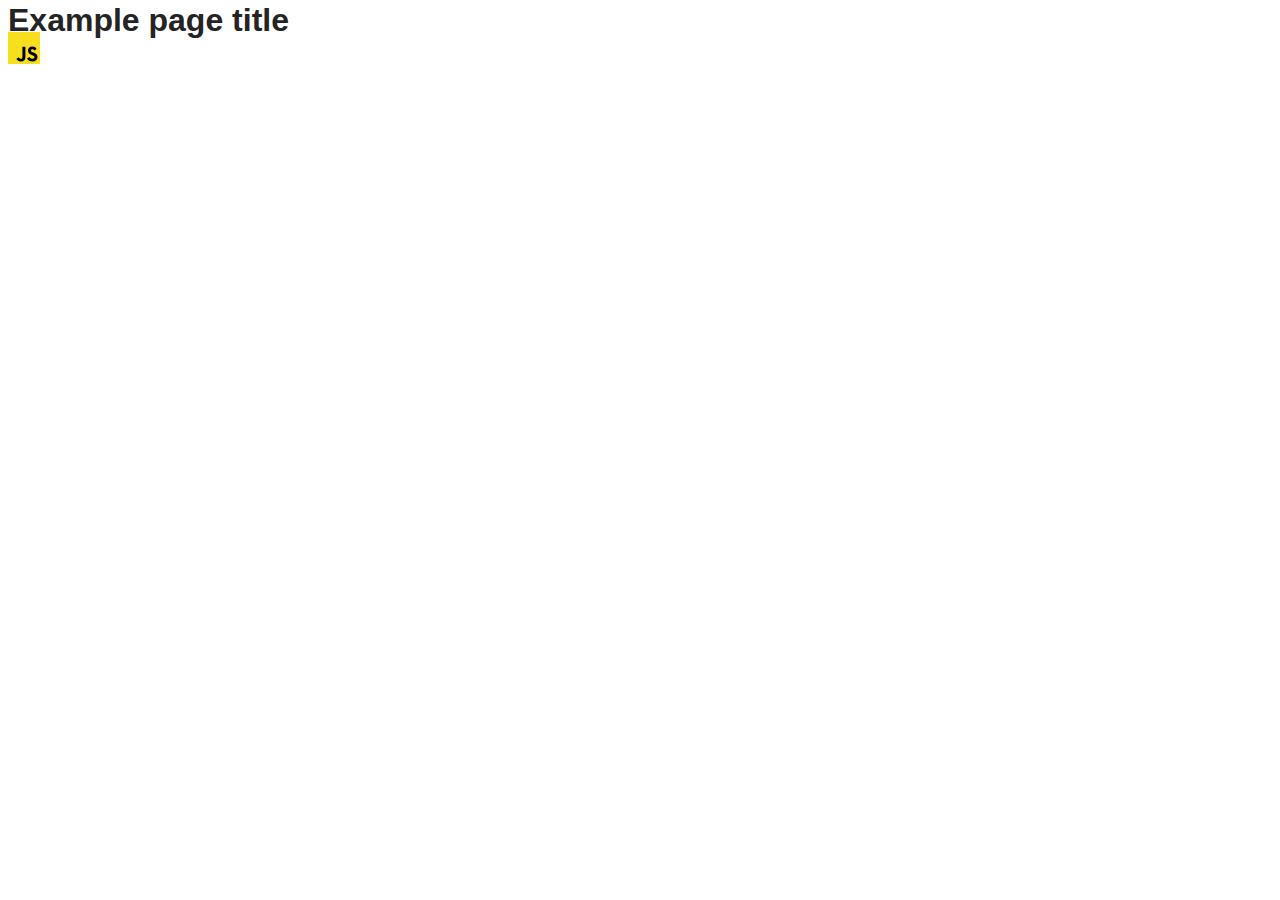
==== src/index.html @ 42f89bac "first commit" ====
<!DOCTYPE html>
<html lang="en">
  <head>
    <meta charset="UTF-8" />
    <link rel="icon" type="image/svg+xml" href="/favicon.svg" />
    <meta name="viewport" content="width=device-width, initial-scale=1.0" />
    <title>Vanilla App Template</title>
    <link rel="stylesheet" href="./css/styles.css" />
  </head>
  <body>
    <load ="partials/header.html" />

    <section>
      <h1>Example page title</h1>
      <!-- Path to images as from index.html file -->
      <img src="./img/javascript.svg" alt="" />
    </section>

    <!-- Loads the specified .html file -->
    <load ="partials/vite-promo.html" />

    <script type="module" src="./main.js"></script>
  </body>
</html>
---- src/css/styles.css ----
/**
  |============================
  | include css partials with
  | default @import url()
  |============================
*/
@import url('./reset.css');
@import url('./vite-promo.css');
@import url('./header.css');

:root {
  font-family: Inter, Avenir, Helvetica, Arial, sans-serif;
  font-size: 16px;
  line-height: 24px;
  font-weight: 400;

  color: #242424;
  background-color: rgba(255, 255, 255, 0.87);

  font-synthesis: none;
  text-rendering: optimizeLegibility;
  -webkit-font-smoothing: antialiased;
  -moz-osx-font-smoothing: grayscale;
  -webkit-text-size-adjust: 100%;
}
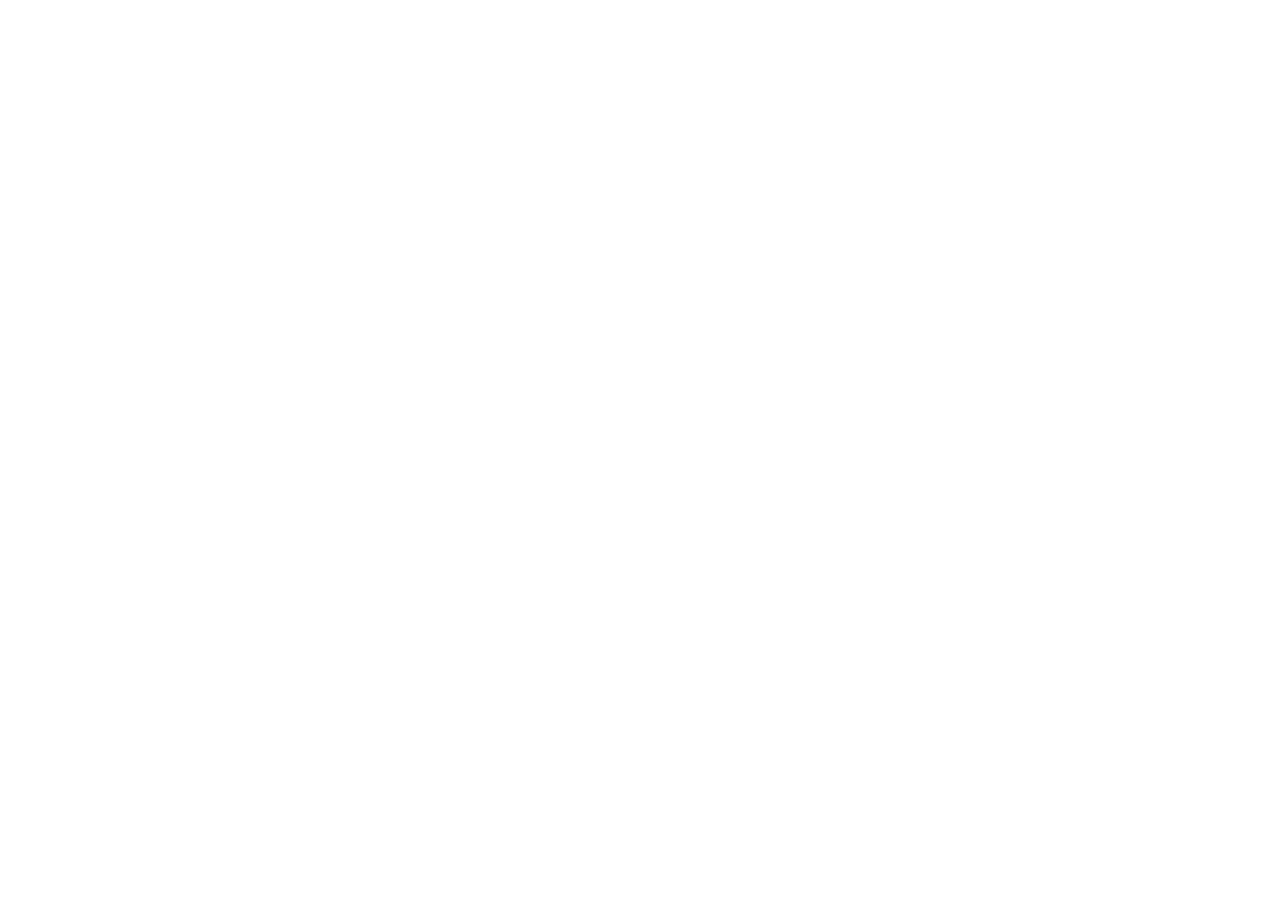
==== commit 1337c7b8: "my first version" ====
--- a/src/index.html
+++ b/src/index.html
@@ -11,13 +11,10 @@
     <load ="partials/header.html" />
 
     <section>
-      <h1>Example page title</h1>
-      <!-- Path to images as from index.html file -->
-      <img src="./img/javascript.svg" alt="" />
-    </section>
-
-    <!-- Loads the specified .html file -->
-    <load ="partials/vite-promo.html" />
+     <ul>
+      <li> <load ="/src/1-gallery.html" /></li>
+      <li> <load ="/src/2-form.html" /></li>
+     </ul>
 
     <script type="module" src="./main.js"></script>
   </body>
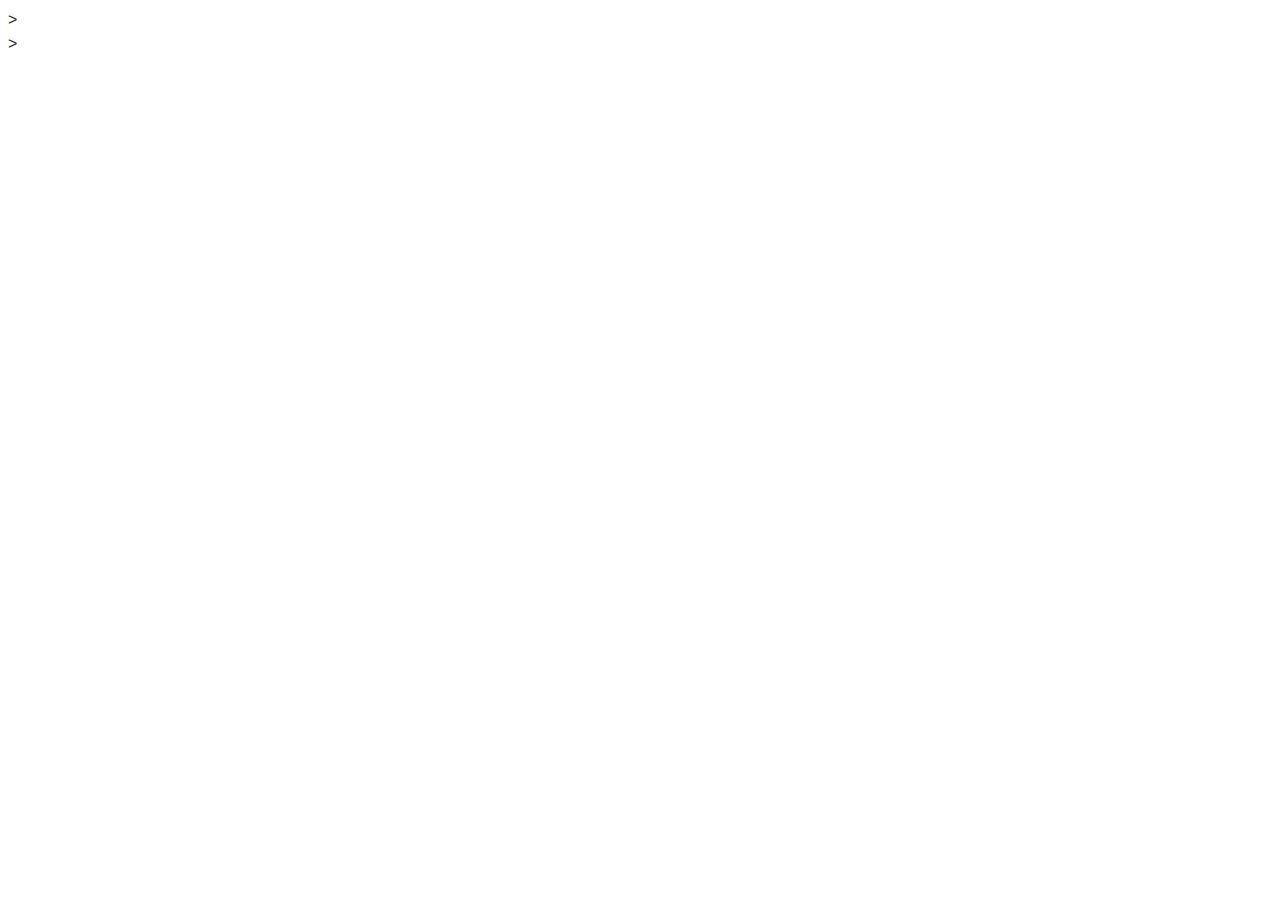
==== commit 316109c2: "ще раз перепідключала хтмл" ====
--- a/src/index.html
+++ b/src/index.html
@@ -12,8 +12,8 @@
 
     <section>
      <ul>
-      <li> <load ="/src/1-gallery.html" /></li>
-      <li> <load ="/src/2-form.html" /></li>
+      <li> <a href="/1-gallery.html"></a>></li>
+      <li> <a href="/2-form.html"></a>></li>
      </ul>
 
     <script type="module" src="./main.js"></script>
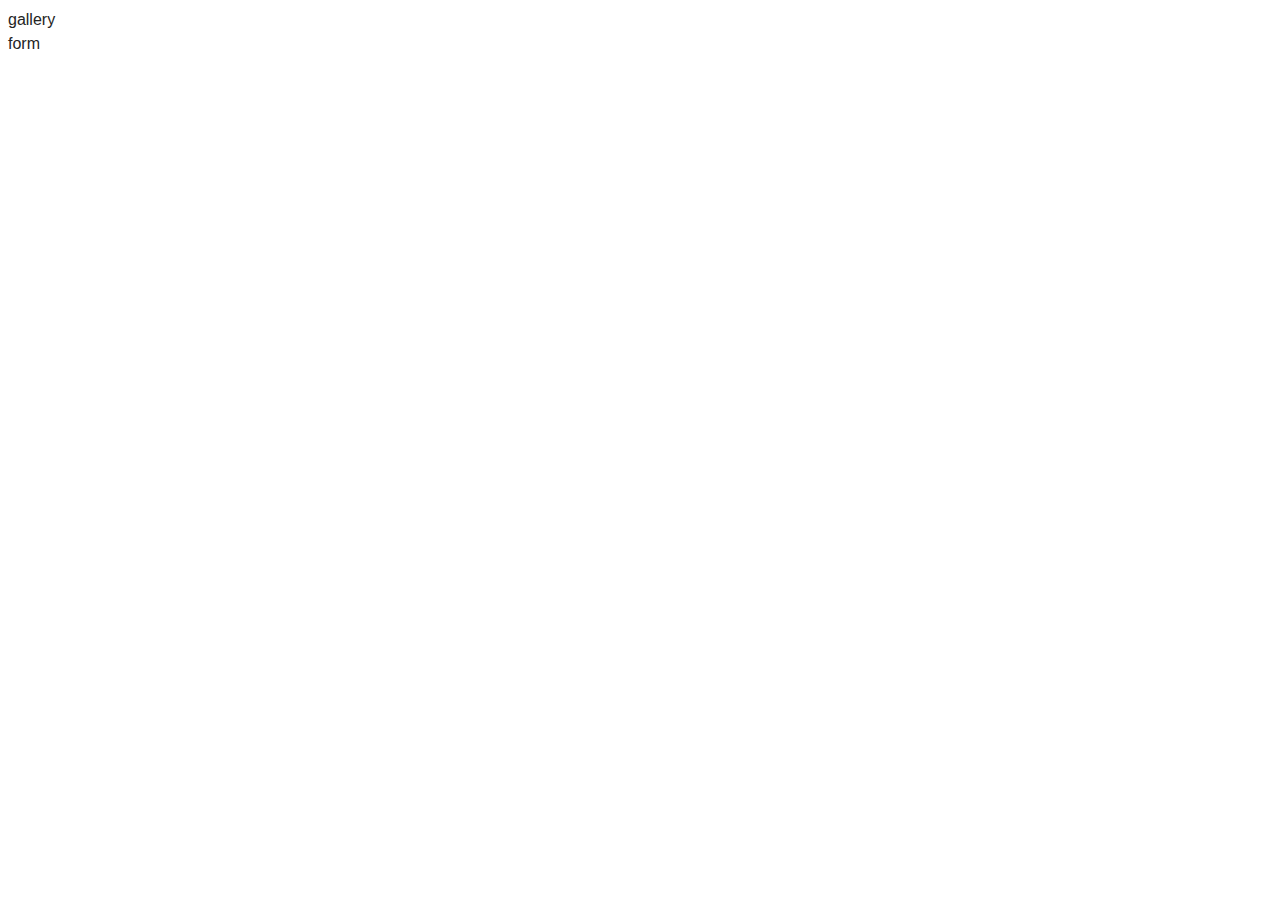
==== commit e32d1957: "робила посилання" ====
--- a/src/index.html
+++ b/src/index.html
@@ -12,8 +12,8 @@
 
     <section>
      <ul>
-      <li> <a href="/1-gallery.html"></a>></li>
-      <li> <a href="/2-form.html"></a>></li>
+      <li> <a href="./1-gallery.html">gallery</a></li>
+      <li> <a href="./2-form.html">form</a></li>
      </ul>
 
     <script type="module" src="./main.js"></script>
--- a/src/css/styles.css
+++ b/src/css/styles.css
@@ -23,3 +23,54 @@
   -moz-osx-font-smoothing: grayscale;
   -webkit-text-size-adjust: 100%;
 }
+.gallery {
+  list-style: none;
+  padding: 0;
+  display: flex;
+  flex-wrap: wrap;
+}
+
+.gallery-item {
+  margin: 12px;
+}
+
+.gallery-link {
+  text-decoration: none;
+}
+
+.gallery-image {
+  max-width: 360px;
+  max-height: 200px ;
+  display: block;
+}
+/*=============================================*/
+.feedback-form {
+  width: 360px;
+  margin: 0 auto;
+  padding: 20px;
+  box-shadow: 0px 0px 10px 0px rgba(0,0,0,0.1);
+  border-radius: 8px;
+}
+
+
+.feedback-form input[type="email"]
+{
+  width: 100%;
+  padding: 10px;
+  border: none;
+  border-bottom: 2px solid #ddd;
+  border-radius: 4px;
+  outline: none;
+  font-size: 14px;
+}
+
+.feedback-form button[type="submit"] {
+  width: 100%;
+  padding: 10px;
+  background-color: rgb(91, 91, 247);
+  color: white;
+  border: none;
+  border-radius: 4px;
+  cursor: pointer;
+  font-size: 16px;
+}